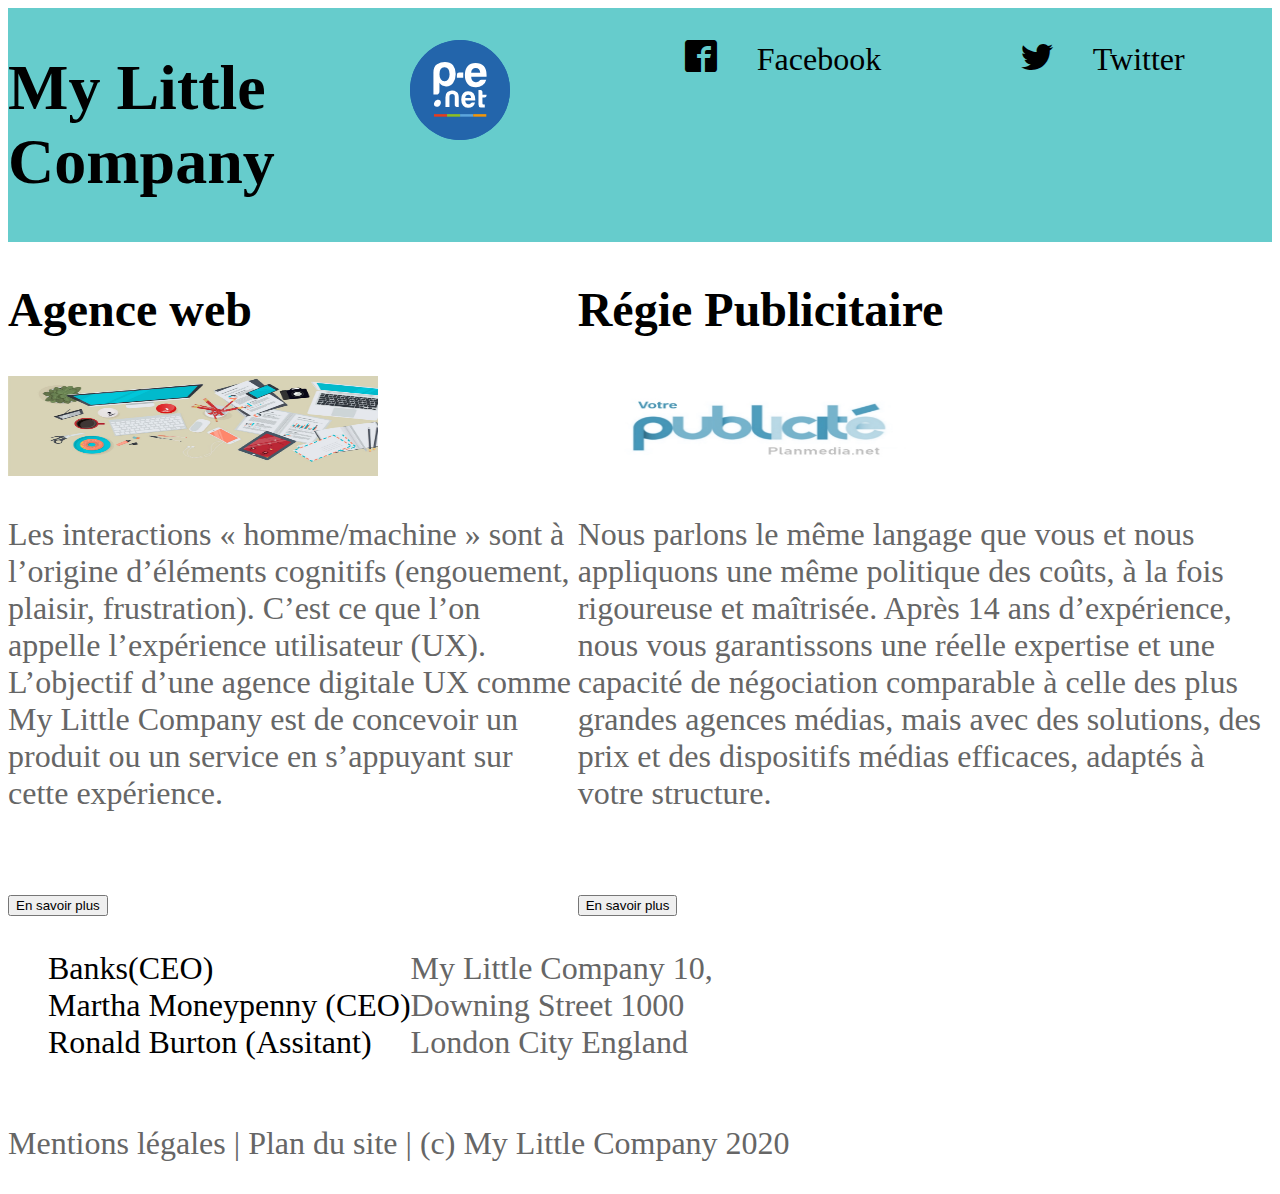
==== index.html @ f00c023e "Initial commit" ====
<!doctype html>

<html>
<!-- bla bla bla bla bla pour mettre un commentaire-->

<head>
    <meta charset="utf-8">

    <title>My Little Company </title>

    <link href="./assets/css/styles.css" rel="stylesheet">
    <!-- Load icomoon styles -->
    <link href="./assets/css/style.css" rel="stylesheet">

</head>

<body>
    <section id="section-presentation">
        <header>
        
            <h1>My Little Company</h1>
            <p>
                <img src="./assets/img/logo-p-e.net-rond.svg" title="agence web">
            </p>
            <nav>
                <ul>
                    <!-- Conteneur de liste -->
                    <li>
                        <a href="#" title="lien facebook">
                        <span class="icon-facebook2"></span> Facebook
                        </a>
                    <li>
                        <a href="#" title="lien twitter">
                        <span class="icon-twitter"></span> Twitter
                        </a>
                    </li>
                    <li>
                        <a href="#" title="lien linkedin">
                        <span class="icon-home3"></span> Linkedin
                        </a>
                    </li>
                
                    <li>
                        <a href="tel:0522336699" title="click to call">Call Us
                        </a>
                    </li>
                </ul>

            </nav>
        </header>
    </section>  
    <main>
        <section id="section-html">
            <header>
                <section>
                    <h2>Agence web</h2>
                    <p>
                        <img src="./assets/img/agence_web.jpg" title="agence web">
                    </p>
                    <p>Les interactions « homme/machine » sont à l’origine d’éléments cognitifs 
                        (engouement, plaisir, frustration). C’est ce que l’on appelle l’expérience 
                        utilisateur (UX). L’objectif d’une agence digitale UX comme My Little Company
                         est de concevoir un produit ou un service en s’appuyant sur cette expérience.  
                    </p>
                    <br>
                    <button>En savoir plus</button>
                    </a></section>
                <section><h2>Régie Publicitaire</h2>
                    <p>
                        <img src="./assets/img/regie_publicite.jpg" title="regie publicitaire">
                    </p>
                    <p>
                        Nous parlons le même langage que vous et nous appliquons une même politique des coûts, 
                        à la fois rigoureuse et maîtrisée.
                        Après 14 ans d’expérience, nous vous garantissons une réelle expertise et une capacité
                        de négociation comparable à celle des plus grandes agences médias, mais avec des solutions,
                        des prix et des dispositifs médias efficaces, adaptés à votre structure.
                    </p>
                    <br>
                    <button>En savoir plus</button>
                </section>
                
                
                
            </header>
        </section>
        <section>
            <header>
                <section>
                    <ul>
                        <li>
                            Banks(CEO) 
                        </li>
                        <li>
                            Martha Moneypenny (CEO) 
                        </li>
                        <li>
                            Ronald Burton (Assitant)
                        </li>
                    </ul>
                </section>
                <section>
                    <p>My Little Company 10, <br/>Downing Street 1000 <br/>London City England</p>
                </section>
            </header>
        </section>
        
        
    </main>
    

    <footer>
       <p>
        Mentions légales | Plan du site | (c) My Little Company 2020
        </p> 
    </footer>
</body>

</html>
---- assets/css/styles.css ----
/**
* : => désigne un "pseudo élement"
**/
:root {
    --title-color: rgb(200, 89, 10);
    --main-color: #000;
    --main-font-size: 2em;

    /**
    *   Couleurs Bootstrap
    **/
    --primary: #007bff;
    --secondary: #6c757d;
    --success: #28a745;
    --danger: #dc3545;
    --warning: #ffc107;
    --info: #17a2b4;
    --dark: #343a40;
    --light: #ffffff;
}

/*
* Global styles
*   CSS Rule : selector { property: property_value; }
*/

body {
    font-family: lato;
    font-size: var(--main-font-size); /* em correspond à l'unité de référence définie dans le navigateur : 16px */
    color: var(--main-color);
}

/**
* Sur toutes les listes des documents HTML on supprime les puces
**/
ul {
    list-style-type: none;
}
ul li {
    color: black;
}

nav {
    color: var(--light);
}

nav ul.flex-container {
    display: flex;
    flex-direction: row;
}

.flex-container {
    display: flex;
    flex-direction: row;
}
.flex-container{
    display: flex;
    flex-direction: row;
    justify-content: center;
}
span {
    margin-right: 1em;
}
/**
* On veut définir la couleur #000 et enlever le soulignement
*   sur tous les liens qui sont dans un LI, lui même dans un UL, lui même dans un NAV
*   Le caractère "espace" désigne les "enfants de"
**/
header nav ul li {
    width: 10em;
    margin-right: 0.5em;
}
nav ul li a {
    transform: rotate(0deg);
    text-decoration: none;
    color: inherit;
}


/**
* Etat initial d'un élément
**/
nav ul li a.btn {
    transition: color 0.6s 0s ease-in, transform 0.4s 0.4s linear, background-color 0.8s 0.7s ease-out; /** Définit comment passer à l'état final **/
}

/**
    nav {
        &.bg-dark {
            background-color: blah blah blah;
        }
        ul {
            list-style-type: none;
            li {
                a {
                    &.btn { // nav ul li a.btn => 
                        // Properties goes here
                    }
                }
            }
        }
    }
**/
nav ul {
    list-style-type: none;
    display: flex;
}
nav ul li a.btn:hover { /** Etat final c'est ici **/
    color: var(--dark);
    background-color: var(--light);
    transform: rotate(360deg);
}

abbr {
    text-decoration: none;
    font-weight: bold;
}
/**
* Le caractère "," permet de factoriser une règle (associer la règle à plusieurs sélecteurs)
*   h1 ET h2 seront orange
**/
h1,h2,h3,h4,h5,h6 {
    color: black;
    font-family: lora;
}
p {
    color: #666666;
}
section {
    color: white
}

/**
* Sélecteurs "class"
**/
.dropdown {
    color: var(--info);
}

.btn {
    display: inline-block; /** Affiche un élément sous la forme d'un bloc en ligne **/
    border: solid 1px var(--secondary);
    width: 8em;
    /*padding-left: 0.5em; 
    padding-right: 0.5em;
    padding-top: 1em;
    padding-bottom: 1em;*/
    padding: 1em 0.5em 1em 0.5em;
}

.bg-light {
    background-color: var(--light);
    color: var(--dark);
}

.bg-dark {
    background-color: var(--dark);
    color: var(--light);
}

.shadowed {
    box-shadow: var(--secondary) 1px 3px;
}

/**
* Sélecteur sur un ID d'élément : #nom_id
**/
section {
    /* height: 75vh; */
}
section#section-presentation {
    background-color: #66CCCC;
}
section#section-html {
    background-color:white;
}

section#section-css {
    background-color: white;
}

/**
* Specific design for specific pages
**/
#page-html section#section-html {
    background-color: rgb(255, 255, 255);
}

#page-html section#section-html h2 {
    color: var(--info);
}
footer.bg-dark, footer.bg-light {
    color: var(--light);
}
footer.bg-dark a, footer.bg-light a {
    color: inherit;
    text-decoration: none;
}
footer.bg-dark h2, footer.bg-light h2 {
    color: var(--light);
}
footer.bg-dark ul, footer.bg-light ul {
    margin: 0;
    padding: 0;
}
header {
    display: flex;
  }
  img {
	width: 370px;
	height: 100px;
}
---- assets/css/style.css ----
@font-face {
  font-family: 'icomoon';
  src:  url('fonts/icomoon.eot?o6noia');
  src:  url('fonts/icomoon.eot?o6noia#iefix') format('embedded-opentype'),
    url('fonts/icomoon.ttf?o6noia') format('truetype'),
    url('fonts/icomoon.woff?o6noia') format('woff'),
    url('fonts/icomoon.svg?o6noia#icomoon') format('svg');
  font-weight: normal;
  font-style: normal;
  font-display: block;
}

[class^="icon-"], [class*=" icon-"] {
  /* use !important to prevent issues with browser extensions that change fonts */
  font-family: 'icomoon' !important;
  speak: never;
  font-style: normal;
  font-weight: normal;
  font-variant: normal;
  text-transform: none;
  line-height: 1;

  /* Better Font Rendering =========== */
  -webkit-font-smoothing: antialiased;
  -moz-osx-font-smoothing: grayscale;
}

.icon-home3:before {
  content: "\e902";
}
.icon-facebook2:before {
  content: "\ea91";
}
.icon-twitter:before {
  content: "\ea96";
}
.icon-linkedin:before {
  content: "\eac9";
}
.icon-html-five:before {
  content: "\eae4";
}
.icon-css3:before {
  content: "\eae6";
}
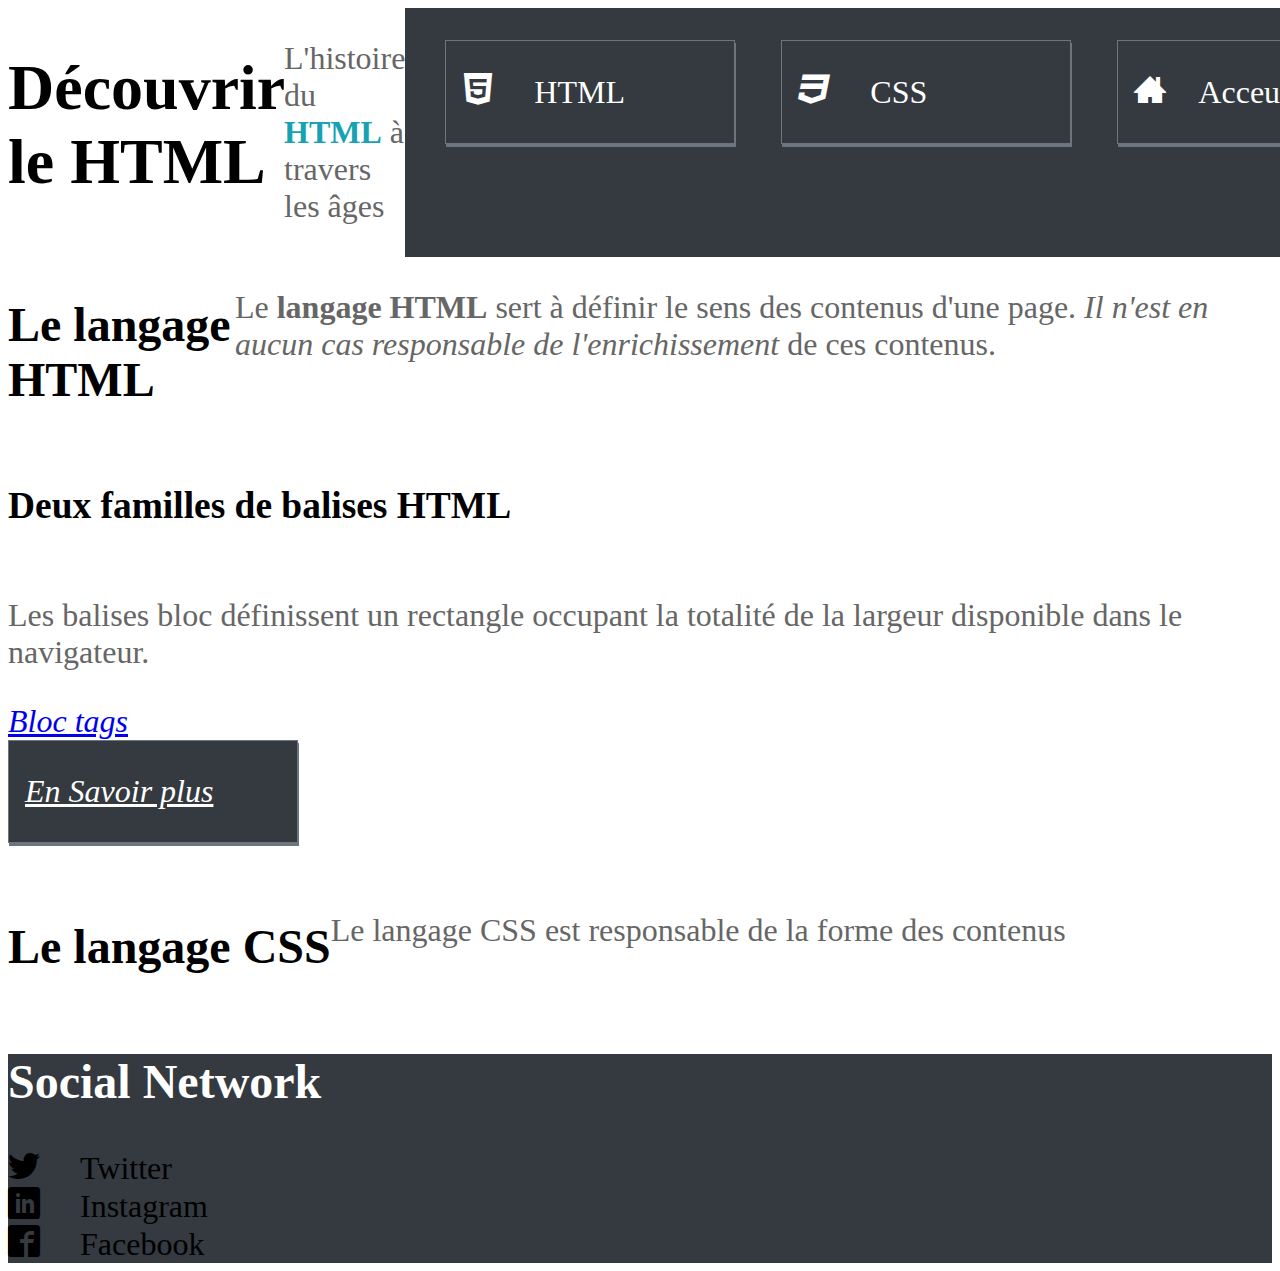
==== commit e5d8c587: "modifications" ====
--- a/index.html
+++ b/index.html
@@ -6,7 +6,7 @@
 <head>
     <meta charset="utf-8">
 
-    <title>My Little Company </title>
+    <title>Découvrir le HTML </title>
 
     <link href="./assets/css/styles.css" rel="stylesheet">
     <!-- Load icomoon styles -->
@@ -15,104 +15,111 @@
 </head>
 
 <body>
-    <section id="section-presentation">
-        <header>
+    <header>
+        <h1>Découvrir le HTML</h1>
+        <p>
+            L'histoire du <abbr title="Hyper Text Markup Language" class="dropdown">HTML</abbr> à travers les âges
+        </p>
+
+        <nav class="bg-dark">
+            <ul class="flex-container">
+                <!-- Conteneur de liste -->
+                <li>
+                    <a class="btn bg-dark shadowed" href="#" title="HTML la référence">
+                        <span class="icon-html-five"></span> HTML
+                    </a>
+                <li>
+                    <a class="btn bg-dark shadowed" href="#" title="CSS la référence">
+                        <span class="icon-css3"></span> CSS
+                    </a>
+                </li>
+                <li>
+                    <a class="btn bg-dark shadowed" href="#" title="CSS la référence">
+                        <span class="icon-home3"></span>Acceuil
+                    </a>
+                </li>
+                
+                 <li>
+                    <a class="btn bg-dark shadowed" href="tel:0522336699" title="click to call">Call Us
+                    </a>
+                </li>
+
+                <li>
+                    <a class="btn bg-dark shadowed" href="mailto:toto@tartempion.com?subjet=Contact us" title="Send an email">Email Us
+                    </a>
+                </li>
+            </ul>
+
+        </nav>
+    </header>
+    <main>
+        <section id="section-html">
+            <header>
+                <h2>Le langage HTML</h2>
+                <p>
+                    Le <strong>langage HTML</strong> sert à définir le sens des contenus d'une page.
+                    <em>Il n'est en aucun cas responsable de l'enrichissement</em> de ces contenus.
+                </p>
+            </header>
+
+            <article>
+                <header>
+                    <h3>Deux familles de balises HTML</h3>
+                </header>
+                <p>
+                    Les balises bloc définissent un rectangle occupant la
+                    totalité de la largeur disponible dans le navigateur.
+                </p>
+                <footer>
+                    <cite title="w3c.org">
+                        <a href="https://www.w3.org" title="W3C" target="_new">
+                            Bloc tags
+
+                        </a>
+
+                        <br><a class="btn bg-dark shadowed" href="section-html.html" title="section-html.html">
+                            En Savoir plus
+                        </a>
+                        </br>
+                    </cite>
+                </footer>
+                </atricle>
+
+        </section>
+
+        <br>
+        <section id="section-css">
+            <header>
+                <h2>Le langage CSS</h2>
+                <p>
+                    Le langage CSS est responsable de la forme des contenus
+                </p>
+            </header> </footer>
+        </section>
         
-            <h1>My Little Company</h1>
-            <p>
-                <img src="./assets/img/logo-p-e.net-rond.svg" title="agence web">
-            </p>
-            <nav>
+    </main>
+    <footer class="bg-dark">
+        <ul>
+            <li><h2>Social Network</h2>
                 <ul>
-                    <!-- Conteneur de liste -->
                     <li>
-                        <a href="#" title="lien facebook">
-                        <span class="icon-facebook2"></span> Facebook
-                        </a>
-                    <li>
-                        <a href="#" title="lien twitter">
+                        <a href="https://twitter.com" target="_new" title="Follow Us">
                         <span class="icon-twitter"></span> Twitter
                         </a>
                     </li>
                     <li>
-                        <a href="#" title="lien linkedin">
-                        <span class="icon-home3"></span> Linkedin
+                        <a href="https://instagram.com" target="_new" title="Follow Us">
+                        <span class="icon-linkedin"></span> Instagram
                         </a>
                     </li>
-                
                     <li>
-                        <a href="tel:0522336699" title="click to call">Call Us
+                        <a href="https://facebook.com" target="_new" title="Follow Us">
+                        <span class="icon-facebook2"></span> Facebook
                         </a>
                     </li>
                 </ul>
-
-            </nav>
-        </header>
-    </section>  
-    <main>
-        <section id="section-html">
-            <header>
-                <section>
-                    <h2>Agence web</h2>
-                    <p>
-                        <img src="./assets/img/agence_web.jpg" title="agence web">
-                    </p>
-                    <p>Les interactions « homme/machine » sont à l’origine d’éléments cognitifs 
-                        (engouement, plaisir, frustration). C’est ce que l’on appelle l’expérience 
-                        utilisateur (UX). L’objectif d’une agence digitale UX comme My Little Company
-                         est de concevoir un produit ou un service en s’appuyant sur cette expérience.  
-                    </p>
-                    <br>
-                    <button>En savoir plus</button>
-                    </a></section>
-                <section><h2>Régie Publicitaire</h2>
-                    <p>
-                        <img src="./assets/img/regie_publicite.jpg" title="regie publicitaire">
-                    </p>
-                    <p>
-                        Nous parlons le même langage que vous et nous appliquons une même politique des coûts, 
-                        à la fois rigoureuse et maîtrisée.
-                        Après 14 ans d’expérience, nous vous garantissons une réelle expertise et une capacité
-                        de négociation comparable à celle des plus grandes agences médias, mais avec des solutions,
-                        des prix et des dispositifs médias efficaces, adaptés à votre structure.
-                    </p>
-                    <br>
-                    <button>En savoir plus</button>
-                </section>
-                
-                
-                
-            </header>
-        </section>
-        <section>
-            <header>
-                <section>
-                    <ul>
-                        <li>
-                            Banks(CEO) 
-                        </li>
-                        <li>
-                            Martha Moneypenny (CEO) 
-                        </li>
-                        <li>
-                            Ronald Burton (Assitant)
-                        </li>
-                    </ul>
-                </section>
-                <section>
-                    <p>My Little Company 10, <br/>Downing Street 1000 <br/>London City England</p>
-                </section>
-            </header>
-        </section>
-        
-        
-    </main>
-    
-
-    <footer>
-       <p>
-        Mentions légales | Plan du site | (c) My Little Company 2020
-        </p> 
+            </li>
+        </ul>   
     </footer>
 </body>
 
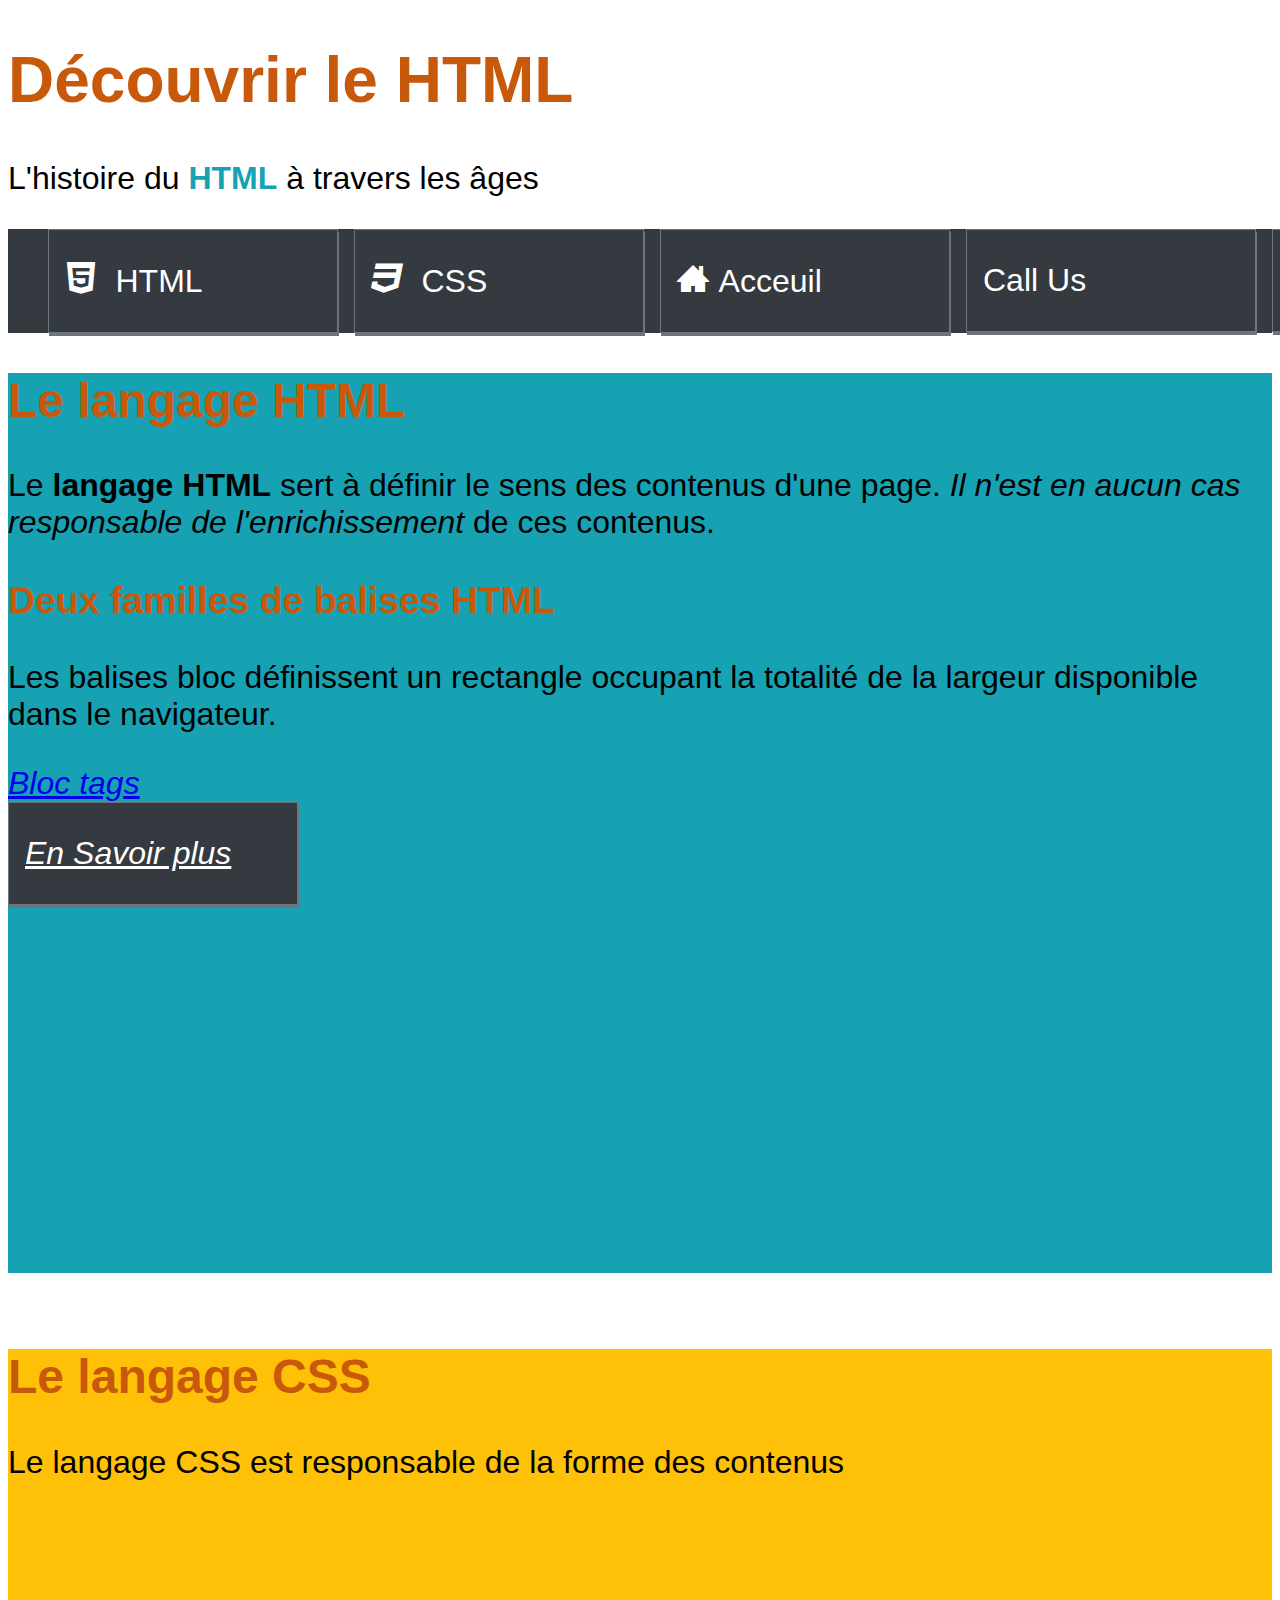
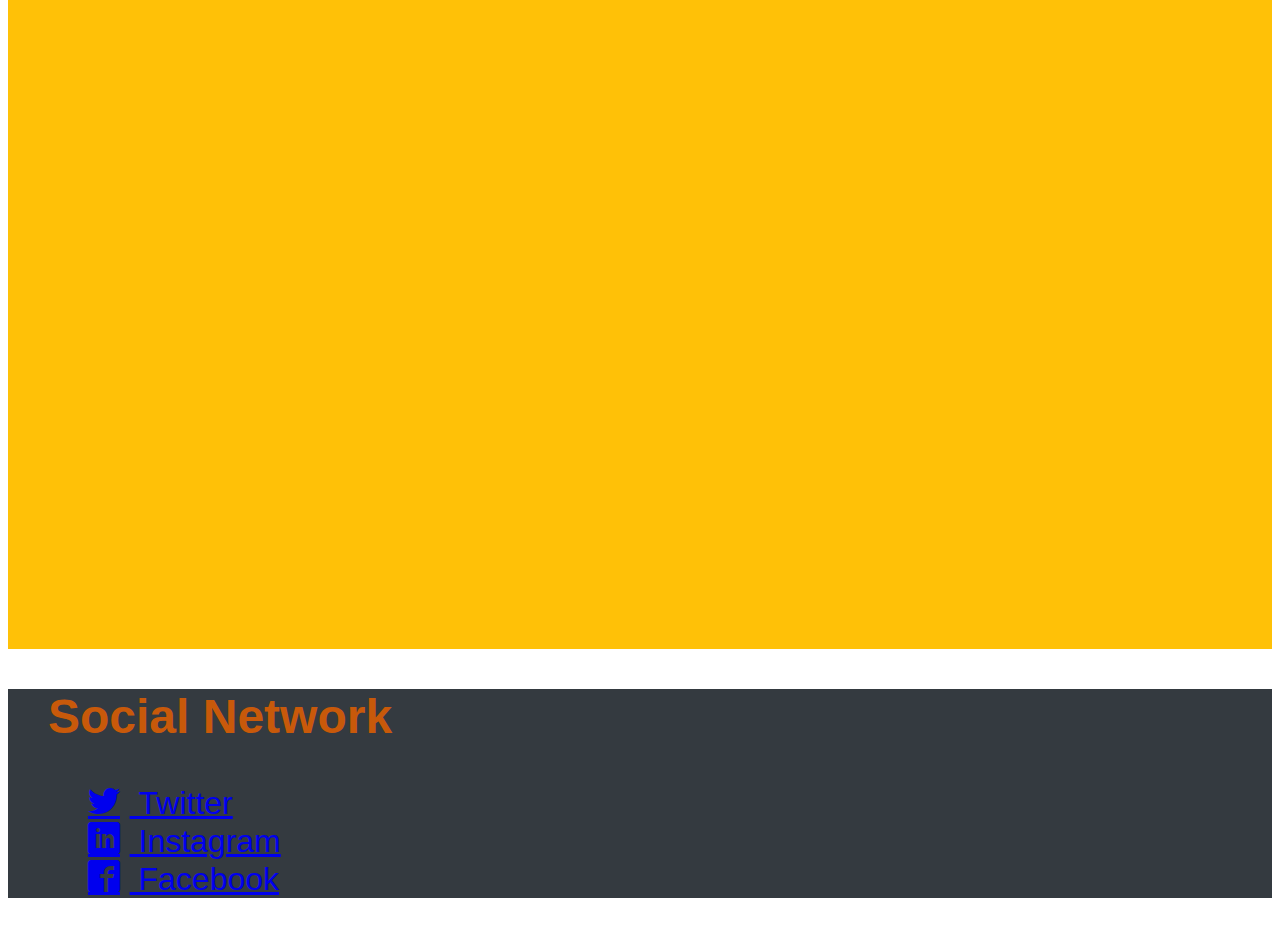
==== commit 61cf82a1: "add burger button" ====
--- a/index.html
+++ b/index.html
@@ -5,6 +5,10 @@
 
 <head>
     <meta charset="utf-8">
+    <meta 
+        name="viewport"
+        content="width=device-width,initial-scale=1.0,maximum-scale=1.0,minimum-scale=1.0,user-scalable=no"
+    >
 
     <title>Découvrir le HTML </title>
 
@@ -20,8 +24,18 @@
         <p>
             L'histoire du <abbr title="Hyper Text Markup Language" class="dropdown">HTML</abbr> à travers les âges
         </p>
+        <!--
+            burger menu button : displayed only when device width <= 578px
+        -->
 
         <nav class="bg-dark">
+            <button id="burger-btn">
+                ---<br>
+                ---<br>
+                ---<br>
+            </button>
+            
+
             <ul class="flex-container">
                 <!-- Conteneur de liste -->
                 <li>
--- a/assets/css/styles.css
+++ b/assets/css/styles.css
@@ -25,7 +25,7 @@
 */
 
 body {
-    font-family: lato;
+    font-family: Arial, Helvetica, sans-serif;
     font-size: var(--main-font-size); /* em correspond à l'unité de référence définie dans le navigateur : 16px */
     color: var(--main-color);
 }
@@ -36,46 +36,52 @@
 ul {
     list-style-type: none;
 }
-ul li {
-    color: black;
-}
 
 nav {
     color: var(--light);
-}
-
-nav ul.flex-container {
-    display: flex;
-    flex-direction: row;
 }
 
 .flex-container {
     display: flex;
     flex-direction: row;
 }
-.flex-container{
-    display: flex;
-    flex-direction: row;
-    justify-content: center;
-}
-span {
-    margin-right: 1em;
-}
+#burger-btn {
+    display: none;
+}
+
+
+@media screen and (max-width: 576px) {
+    header nav ul.flex-container {
+        flex-direction: column;
+        display: none;
+    }
+    #burger-btn {
+        display: block;
+    }
+}
+button {
+    width: 5em;
+    background-color: grey;
+    font-family: Arial, Helvetica, sans-serif;
+    color: var(--light);
+}
+
+header nav ul li {
+    width: 10em;
+    margin-right: 0.5em;
+}
+
 /**
 * On veut définir la couleur #000 et enlever le soulignement
 *   sur tous les liens qui sont dans un LI, lui même dans un UL, lui même dans un NAV
 *   Le caractère "espace" désigne les "enfants de"
 **/
-header nav ul li {
-    width: 10em;
-    margin-right: 0.5em;
-}
 nav ul li a {
     transform: rotate(0deg);
     text-decoration: none;
     color: inherit;
-}
-
+    
+}
 
 /**
 * Etat initial d'un élément
@@ -101,10 +107,6 @@
         }
     }
 **/
-nav ul {
-    list-style-type: none;
-    display: flex;
-}
 nav ul li a.btn:hover { /** Etat final c'est ici **/
     color: var(--dark);
     background-color: var(--light);
@@ -120,14 +122,7 @@
 *   h1 ET h2 seront orange
 **/
 h1,h2,h3,h4,h5,h6 {
-    color: black;
-    font-family: lora;
-}
-p {
-    color: #666666;
-}
-section {
-    color: white
+    color: var(--title-color);
 }
 
 /**
@@ -166,17 +161,15 @@
 * Sélecteur sur un ID d'élément : #nom_id
 **/
 section {
-    /* height: 75vh; */
-}
-section#section-presentation {
-    background-color: #66CCCC;
-}
+    height: 100vh;
+}
+
 section#section-html {
-    background-color:white;
+    background-color: var(--info);
 }
 
 section#section-css {
-    background-color: white;
+    background-color: var(--warning);
 }
 
 /**
@@ -189,24 +182,36 @@
 #page-html section#section-html h2 {
     color: var(--info);
 }
-footer.bg-dark, footer.bg-light {
-    color: var(--light);
-}
-footer.bg-dark a, footer.bg-light a {
-    color: inherit;
-    text-decoration: none;
-}
-footer.bg-dark h2, footer.bg-light h2 {
-    color: var(--light);
-}
-footer.bg-dark ul, footer.bg-light ul {
+
+/**
+* Specific design for footer that have a bg-dark class
+**/
+.bg-dark footer, .bg-light footer {
+    color: inherit;
+    background-color: inherit;
+}
+
+.bg-dark footer ul, .bg-light footer ul {
     margin: 0;
     padding: 0;
 }
-header {
-    display: flex;
-  }
-  img {
-	width: 370px;
-	height: 100px;
-}
+.bg-dark footer h3, .bg-light footer h3 {
+    color: inherit;
+}
+
+.bg-dark footer a, .bg-light footer a {
+    color: inherit;
+    text-decoration: none;
+}
+
+/**
+* Let me put some spaces between icons and text
+*   Attribute selector
+**/
+span[class^="icon-"] {
+    margin-right: 0.3em;
+}
+
+main article p span {
+    color: var(--warning);
+}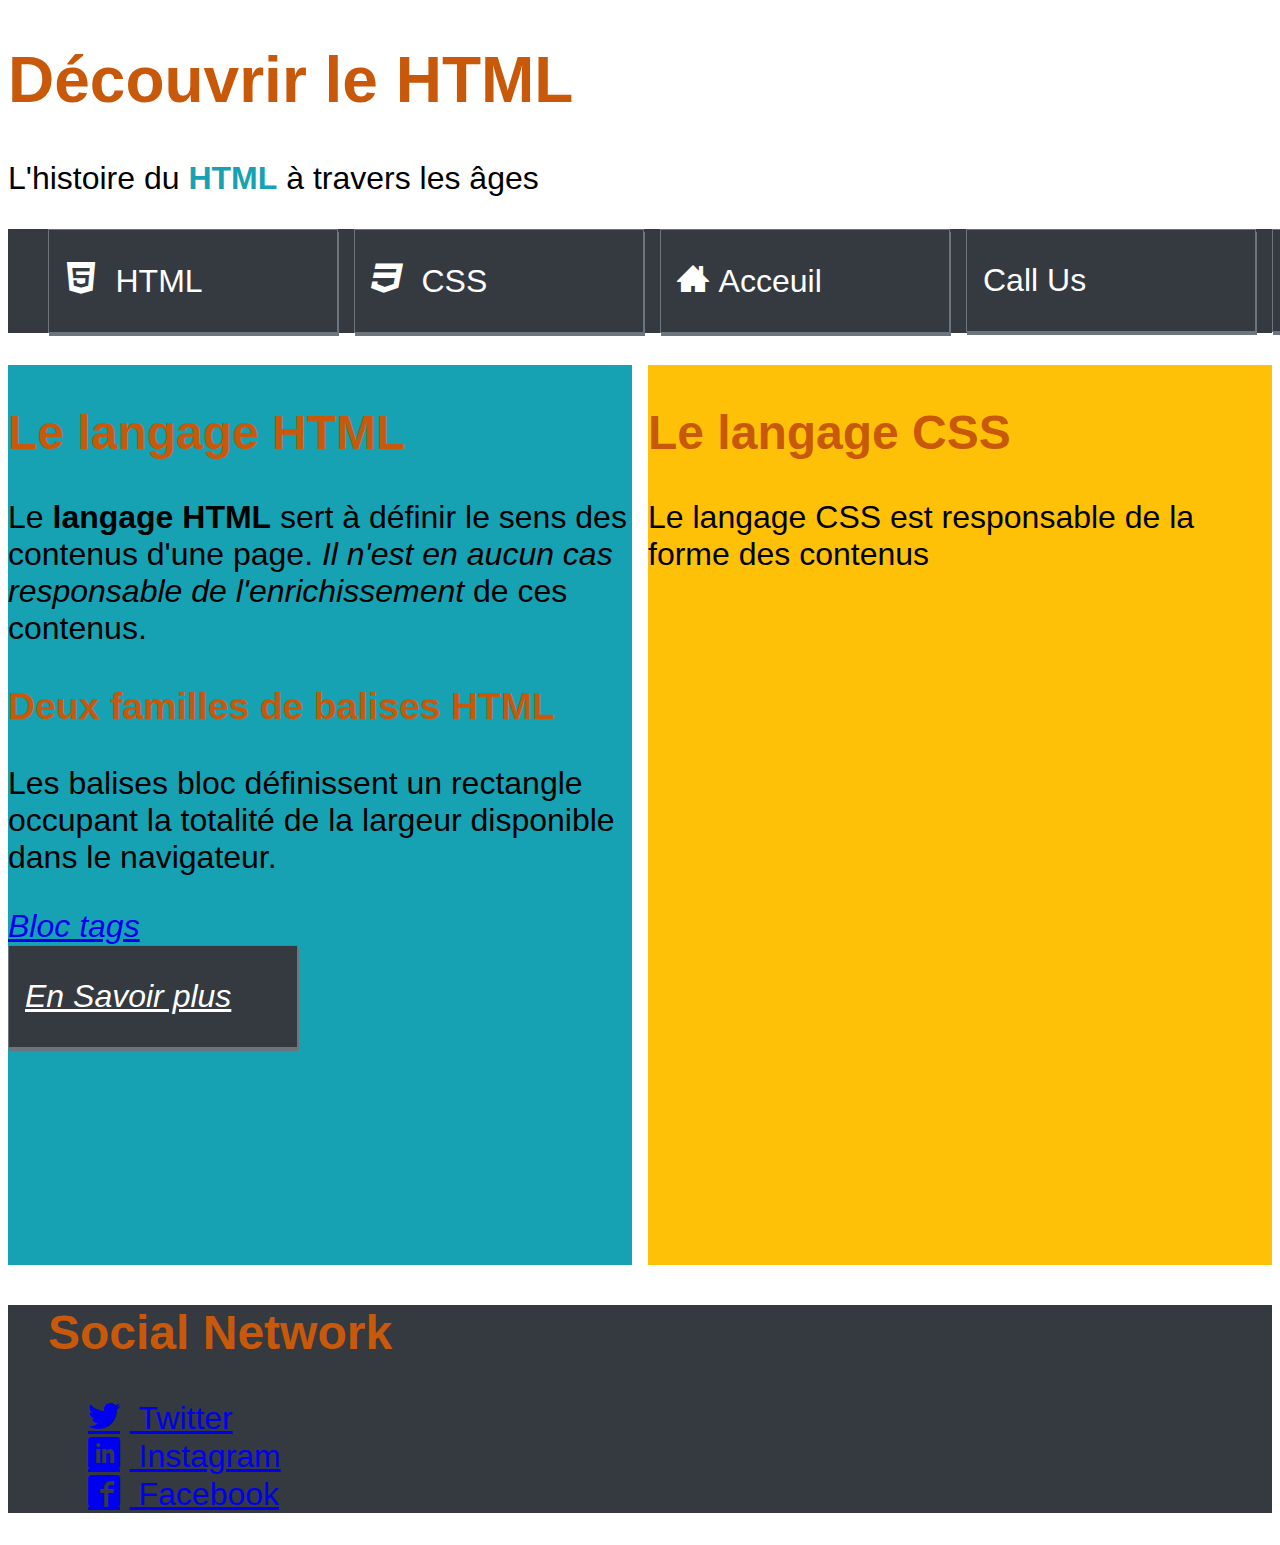
==== commit 9d700c32: "add grid layout" ====
--- a/index.html
+++ b/index.html
@@ -13,6 +13,7 @@
     <title>Découvrir le HTML </title>
 
     <link href="./assets/css/styles.css" rel="stylesheet">
+    <link href="./assets/css/layout.css" rel="stylesheet"
     <!-- Load icomoon styles -->
     <link href="./assets/css/style.css" rel="stylesheet">
 
@@ -66,8 +67,8 @@
 
         </nav>
     </header>
-    <main>
-        <section id="section-html">
+    <main class="row">
+        <section id="section-html" class="col-6">
             <header>
                 <h2>Le langage HTML</h2>
                 <p>
@@ -101,8 +102,8 @@
 
         </section>
 
-        <br>
-        <section id="section-css">
+        
+        <section id="section-css" class="col-6">
             <header>
                 <h2>Le langage CSS</h2>
                 <p>
--- a/assets/css/layout.css
+++ b/assets/css/layout.css
@@ -0,0 +1,45 @@
+/**
+* Layout grid driven
+**/
+.row {
+    display: grid;
+    grid-template-columns: repeat(12, 1fr);
+    column-gap: .5em;
+    row-gap: .5em;
+}
+.col-12 {
+    grid-column: span 12;
+}
+.col-11 {
+    grid-column: span 11;
+}
+.col-10 {
+    grid-column: span 10;
+}
+.col-9 {
+    grid-column: span 9;
+}
+.col-8 {
+    grid-column: span 8;
+}
+.col-7 {
+    grid-column: span 7;
+}
+.col-6 {
+    grid-column: span 6;
+}
+.col-5 {
+    grid-column: span 5;
+}
+.col-4 {
+    grid-column: span 4;
+}
+.col-3 {
+    grid-column: span 3;
+}
+.col-2 {
+    grid-column: span 2;
+}
+.col-1 {
+    grid-column: span 1;
+}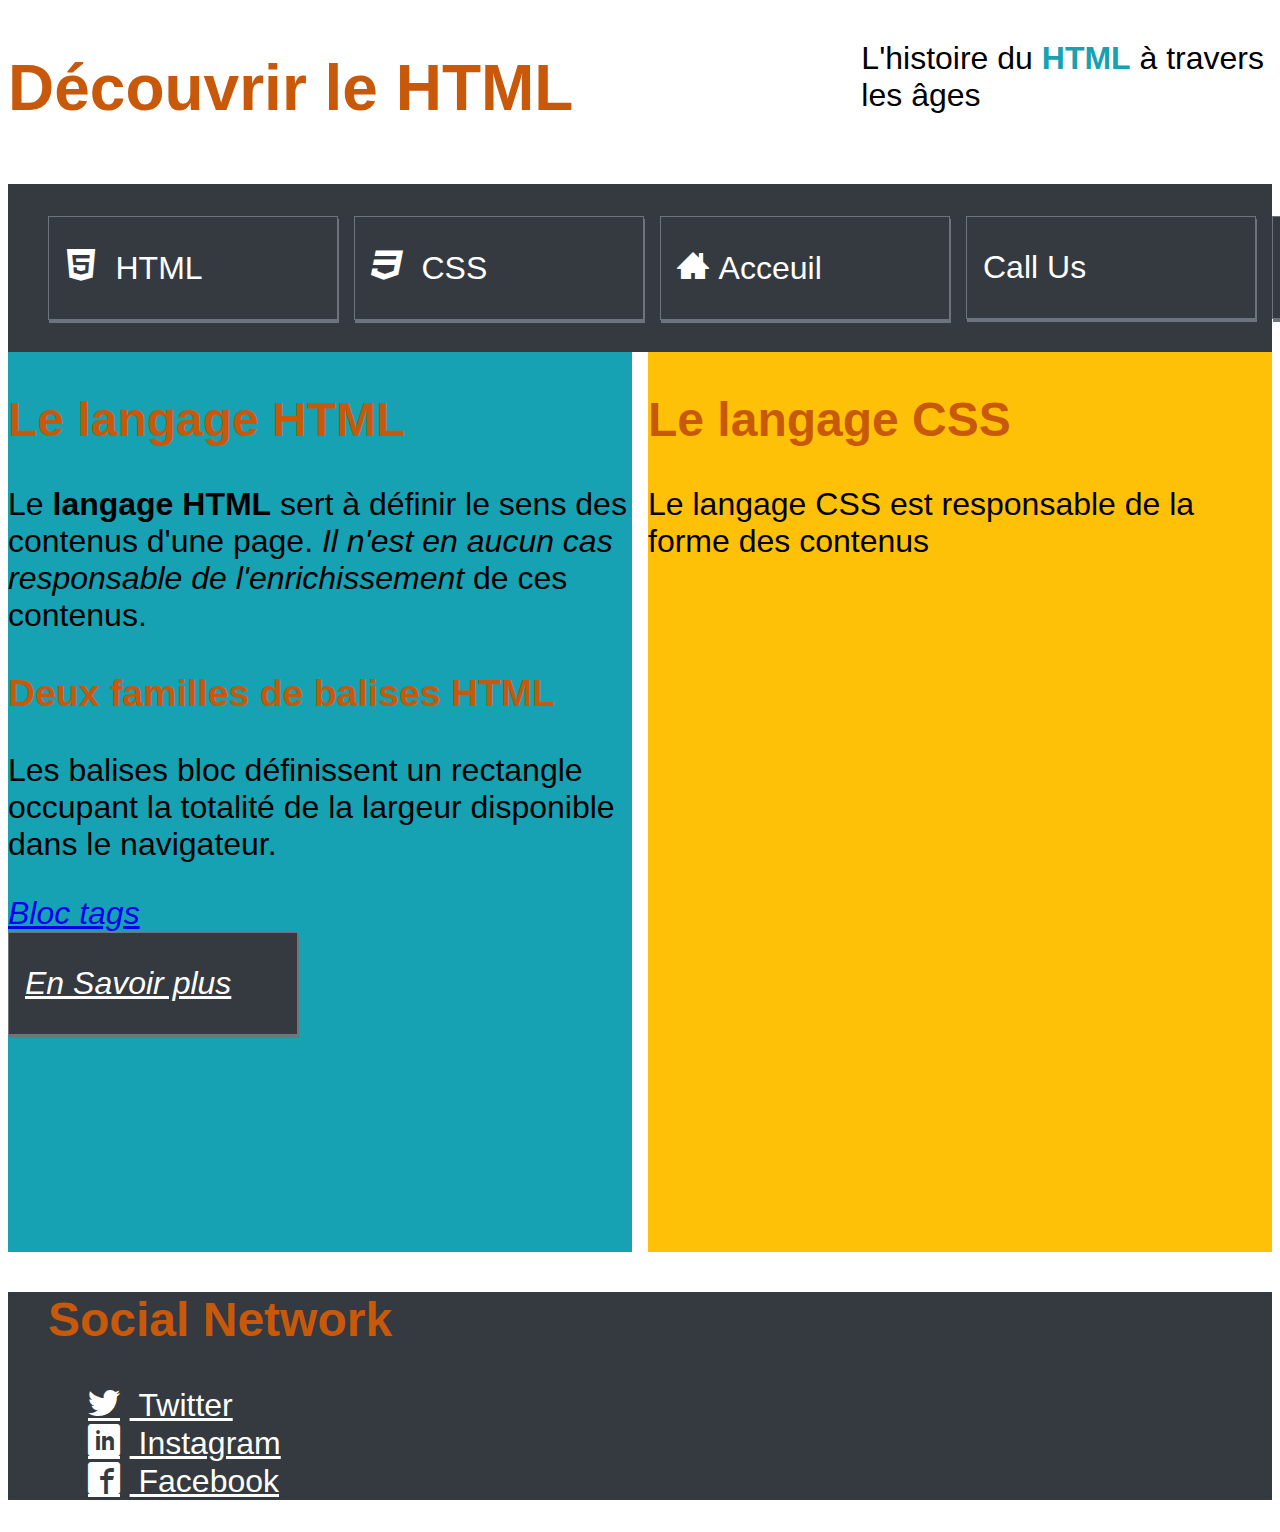
==== commit 892b7b84: "add grid" ====
--- a/index.html
+++ b/index.html
@@ -20,16 +20,16 @@
 </head>
 
 <body>
-    <header>
-        <h1>Découvrir le HTML</h1>
-        <p>
+    <header class="row">
+        <h1 class="col-12 col-xl-8">Découvrir le HTML</h1>
+        <p class="col-12 col-xl-4">
             L'histoire du <abbr title="Hyper Text Markup Language" class="dropdown">HTML</abbr> à travers les âges
         </p>
         <!--
             burger menu button : displayed only when device width <= 578px
         -->
 
-        <nav class="bg-dark">
+        <nav class="bg-dark col-12 col-xl-12">
             <button id="burger-btn">
                 ---<br>
                 ---<br>
@@ -68,7 +68,7 @@
         </nav>
     </header>
     <main class="row">
-        <section id="section-html" class="col-6">
+        <section id="section-html" class="col-xl-6 col-12">
             <header>
                 <h2>Le langage HTML</h2>
                 <p>
@@ -103,7 +103,7 @@
         </section>
 
         
-        <section id="section-css" class="col-6">
+        <section id="section-css" class="col-xl-6 col-12">
             <header>
                 <h2>Le langage CSS</h2>
                 <p>
--- a/assets/css/styles.css
+++ b/assets/css/styles.css
@@ -28,6 +28,7 @@
     font-family: Arial, Helvetica, sans-serif;
     font-size: var(--main-font-size); /* em correspond à l'unité de référence définie dans le navigateur : 16px */
     color: var(--main-color);
+    
 }
 
 /**
@@ -214,4 +215,8 @@
 
 main article p span {
     color: var(--warning);
+}
+
+footer ul li ul li a{
+    color: white;
 }--- a/assets/css/layout.css
+++ b/assets/css/layout.css
@@ -42,4 +42,43 @@
 }
 .col-1 {
     grid-column: span 1;
-}+}
+@media screen and (min-width: 75em) {
+    .col-xl-12 {
+        grid-column: span 12;
+    }
+    .col-xl-11 {
+        grid-column: span 11;
+    }
+    .col-xl-10 {
+        grid-column: span 10;
+    }
+    .col-xl-9 {
+        grid-column: span 9;
+    }
+    .col-xl-8 {
+        grid-column: span 8;
+    }
+    .col-xl-7 {
+        grid-column: span 7;
+    }
+    .col-xl-6 {
+        grid-column: span 6;
+    }
+    .col-xl-5 {
+        grid-column: span 5;
+    }
+    .col-xl-4 {
+        grid-column: span 4;
+    }
+    .col-xl-3 {
+        grid-column: span 3;
+    }
+    .col-xl-2 {
+        grid-column: span 2;
+    }
+    .col-xl-1 {
+        grid-column: span 1;
+    }
+
+}
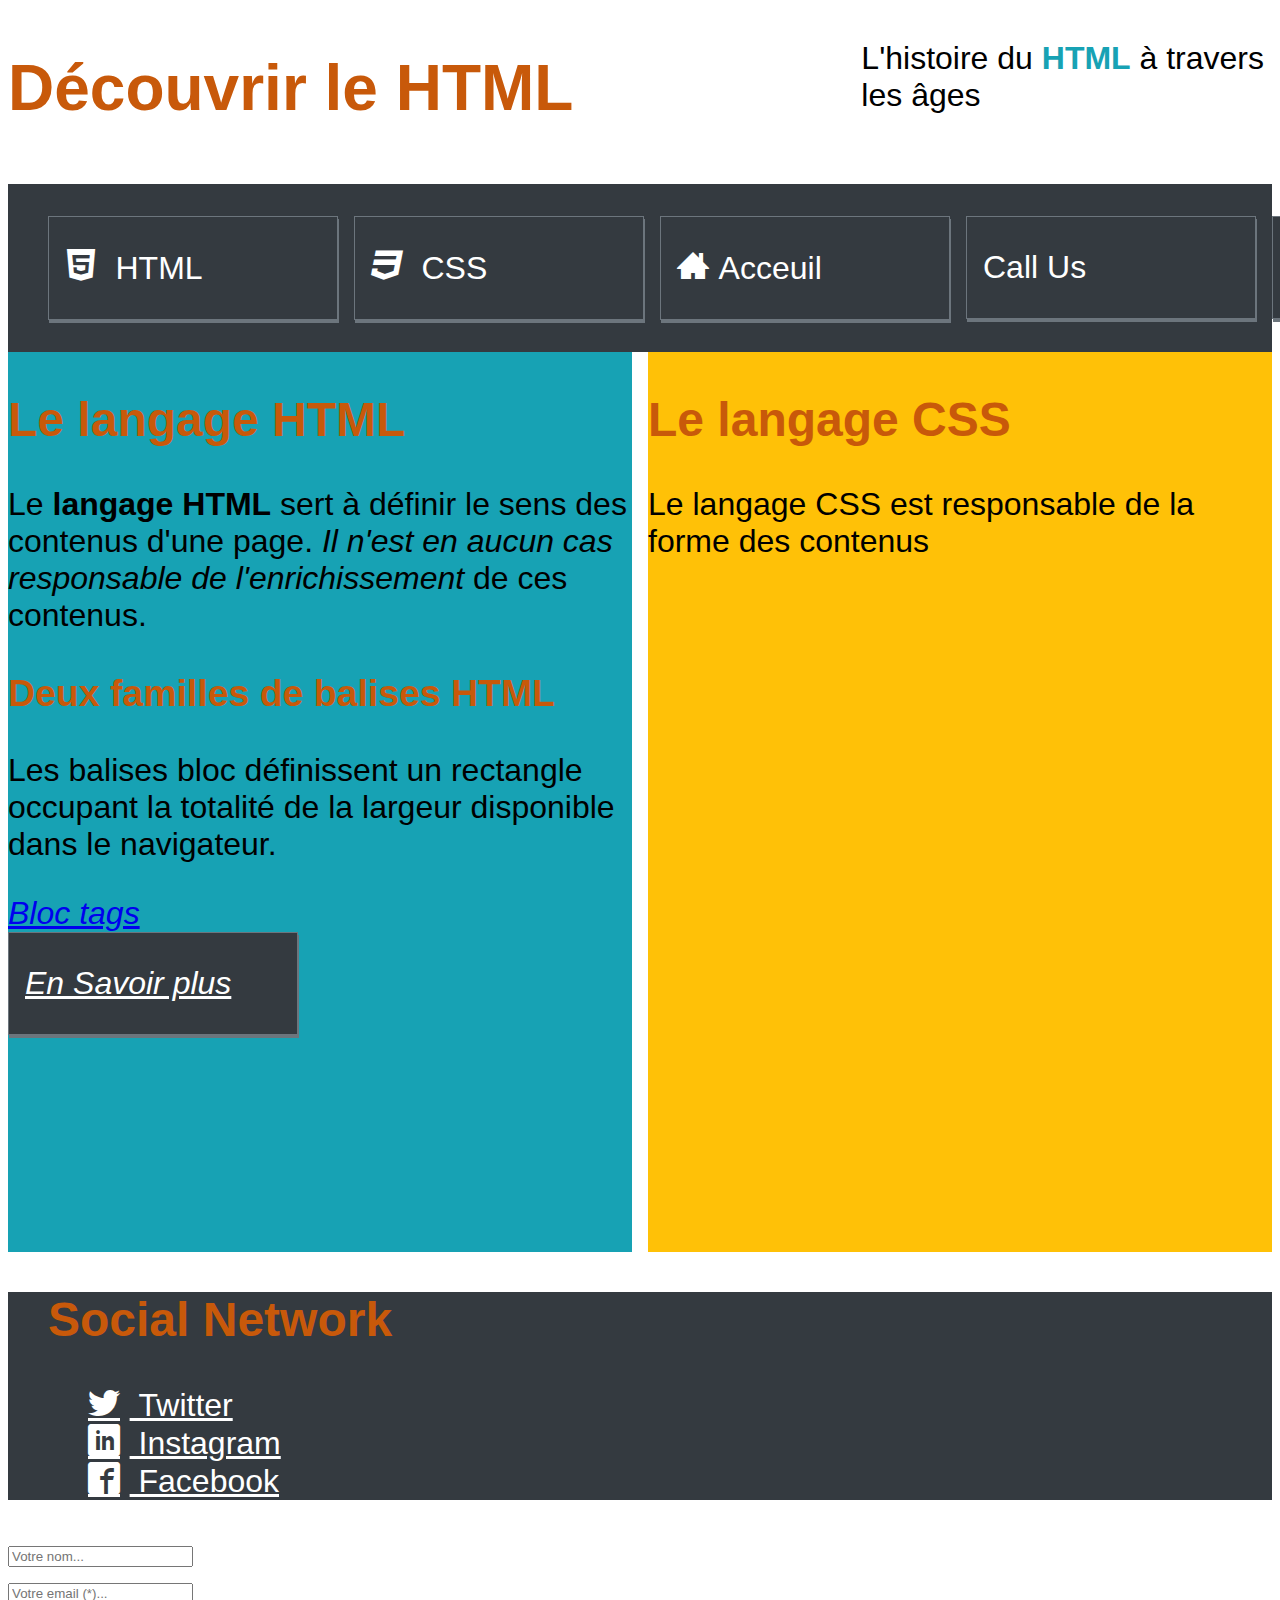
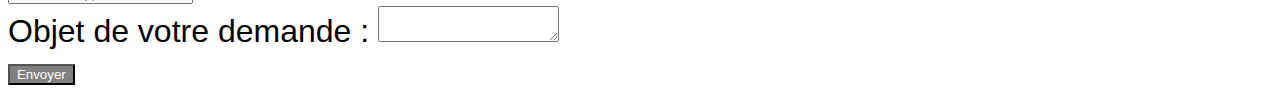
==== commit f66ac0bf: "add formulaire" ====
--- a/index.html
+++ b/index.html
@@ -136,6 +136,30 @@
             </li>
         </ul>   
     </footer>
+
+    <!-- Template pour l'affichage du formulaire de contact-->
+    <!--<template id="form-template"> -->
+        <!-- un formulaire est un ensemble de champs (ou contrôles de formulaire)-->
+        <form>
+            <div>
+            <input type="text" name="name-ctrl" id="name-ctrl" placeholder="Votre nom...">
+            </div>
+
+            <div>
+                <input type="email" name="email_ctrl" id="email-ctrl" placeholder="Votre email (*)..." required>
+            </div>
+
+            <div>
+                <label>Objet de votre demande :</label>
+                <textarea name="object-ctrl" id="object-ctrl"></textarea>
+            </div>
+
+            <div>
+                <button id="send-btn">Envoyer</button>
+            </div>
+        </form>
+    <!--</template>-->
+    <!-- Fin du template pour l'affichage du formulaire de contact-->
 </body>
 
 </html>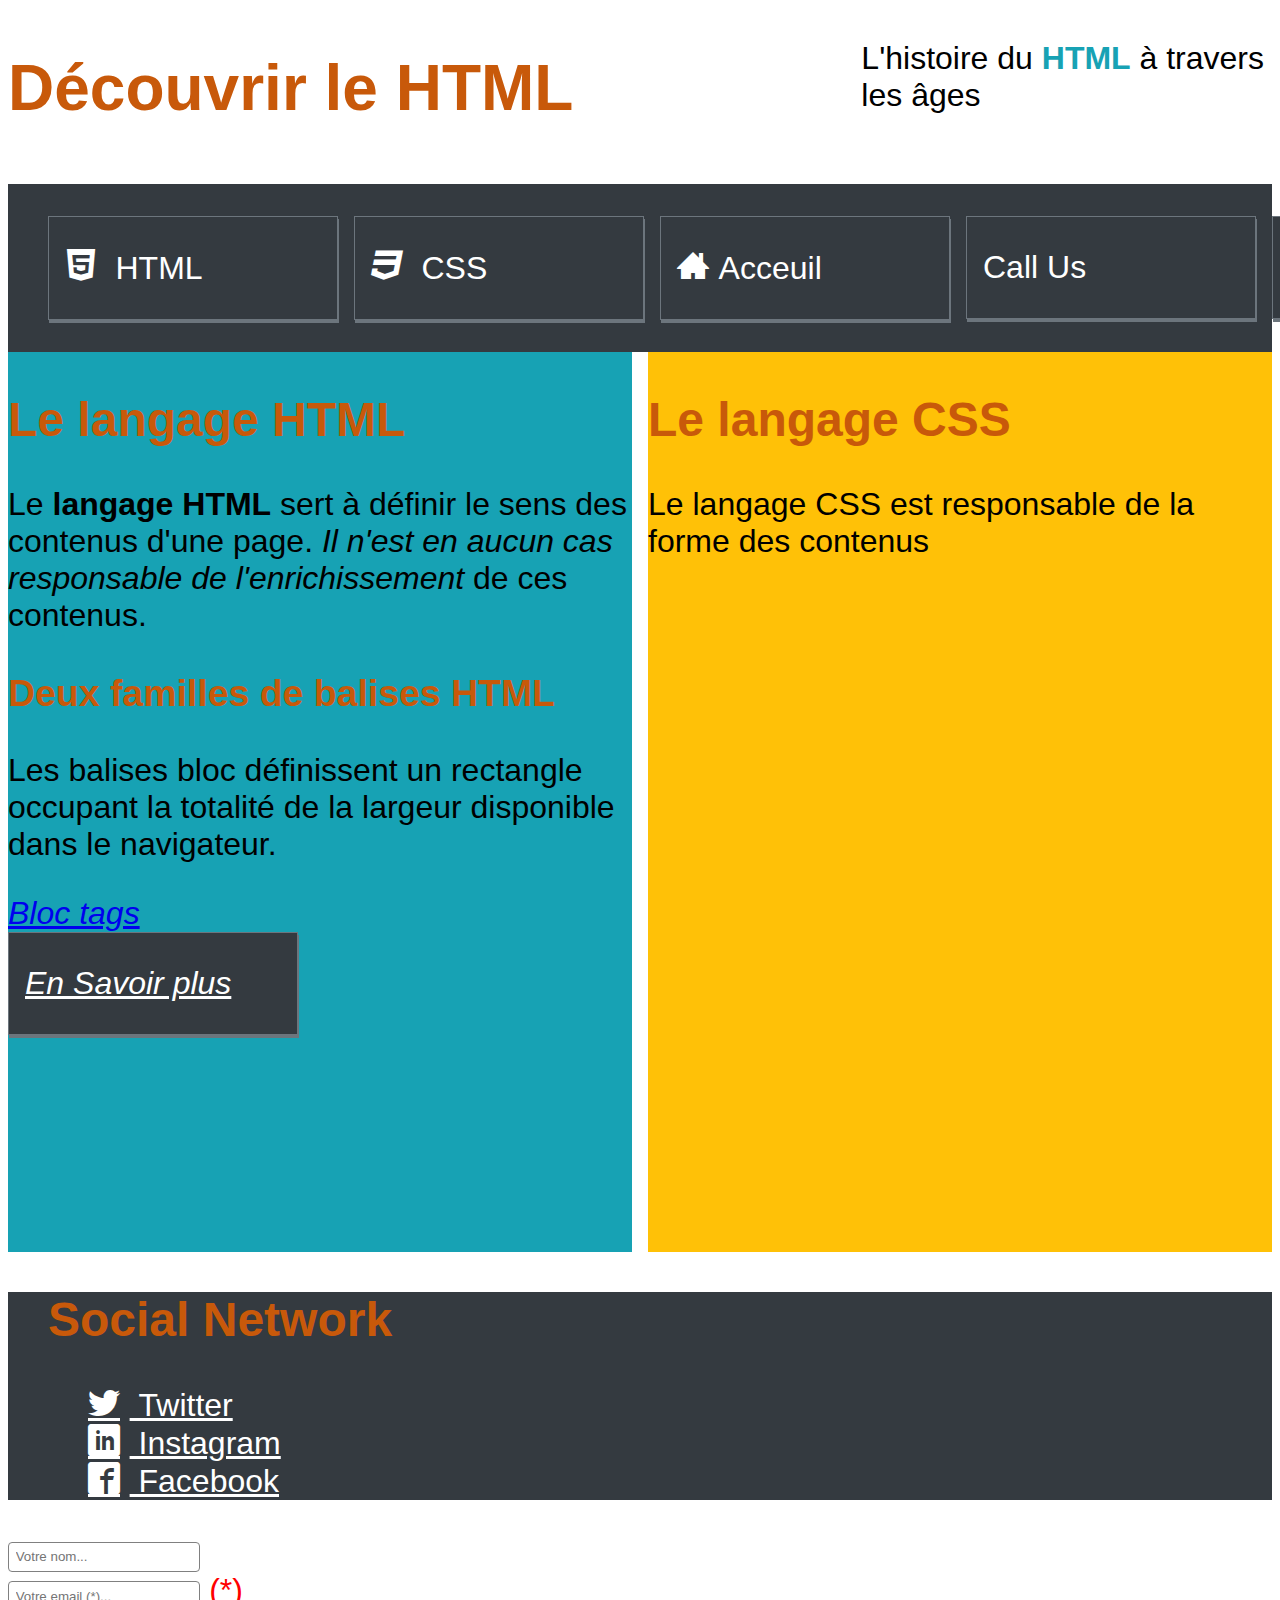
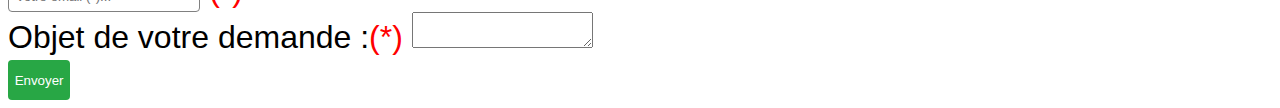
==== commit c04090e7: "add a form and design" ====
--- a/index.html
+++ b/index.html
@@ -16,6 +16,7 @@
     <link href="./assets/css/layout.css" rel="stylesheet"
     <!-- Load icomoon styles -->
     <link href="./assets/css/style.css" rel="stylesheet">
+    <link href="./assets/css/forms.css" rel="stylesheet">
 
 </head>
 
@@ -146,16 +147,18 @@
             </div>
 
             <div>
+                <span class="required">
                 <input type="email" name="email_ctrl" id="email-ctrl" placeholder="Votre email (*)..." required>
+                </span>
             </div>
 
             <div>
-                <label>Objet de votre demande :</label>
+                <label class="required">Objet de votre demande :</label>
                 <textarea name="object-ctrl" id="object-ctrl"></textarea>
             </div>
 
             <div>
-                <button id="send-btn">Envoyer</button>
+                <button class="button" id="send-btn">Envoyer</button>
             </div>
         </form>
     <!--</template>-->
--- a/assets/css/styles.css
+++ b/assets/css/styles.css
@@ -60,7 +60,7 @@
         display: block;
     }
 }
-button {
+nav button  {
     width: 5em;
     background-color: grey;
     font-family: Arial, Helvetica, sans-serif;
--- a/assets/css/forms.css
+++ b/assets/css/forms.css
@@ -0,0 +1,30 @@
+/** 
+* Form and field design
+**/
+.required::after { /** pseudo element = ::pseudo **/
+    content: "(*)";
+    color: red;
+}
+input.required {
+    color: red;
+}
+/**
+*input design
+**/
+input {
+    border-radius: 0.3em;
+    padding: .5em;
+    border: solid 1px rgb(128, 128, 128);
+}
+button {
+    background-color: var(--success);
+    color: white;
+    border-radius: 0.3em;
+    border: none;
+    height: 3em;
+    padding: 0.5em;
+    transition: background-color .3s 0s ease-out;
+}
+.button:hover { /** Etat final c'est ici **/
+    background-color:rgb(4, 129, 4);
+}